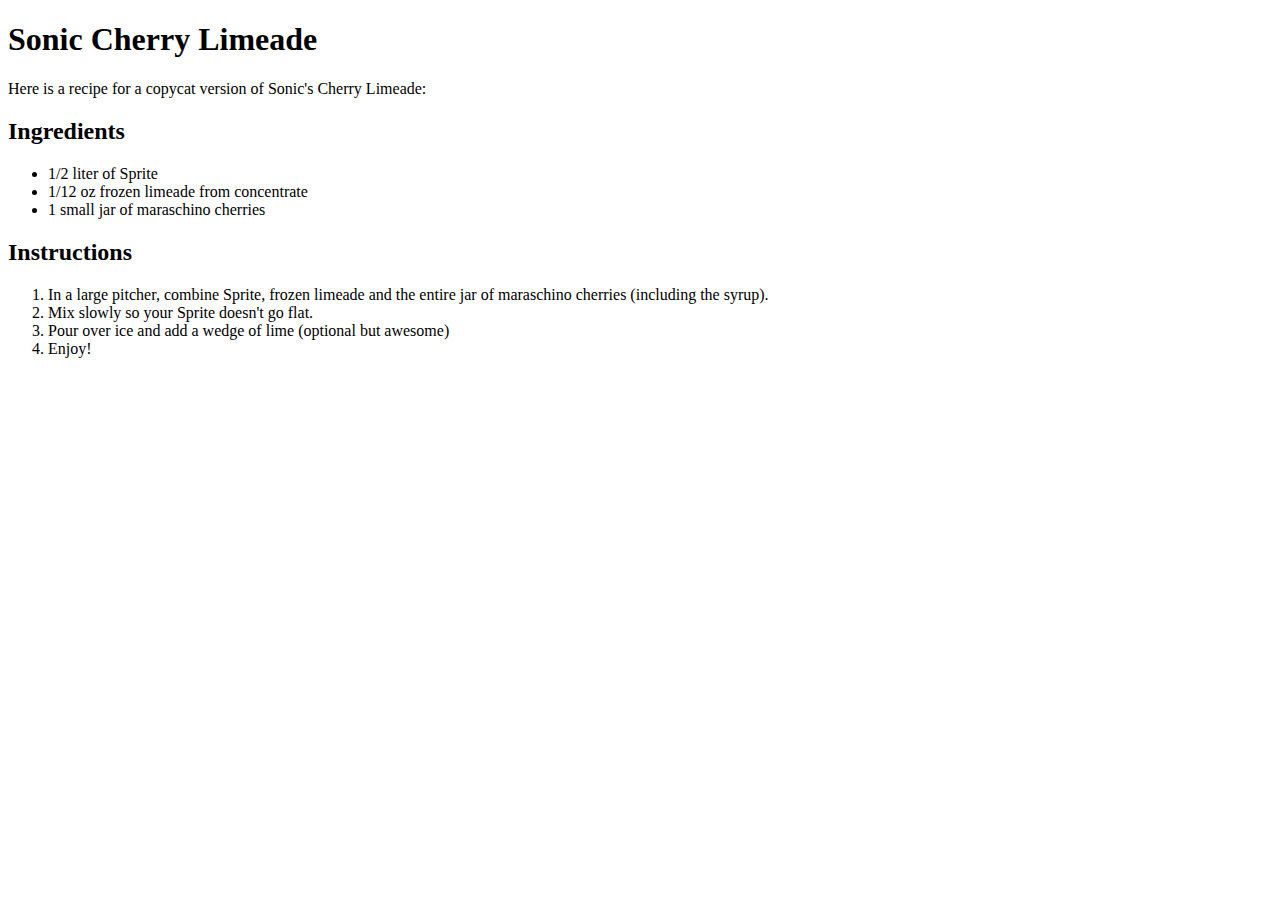
==== recipes/limeade.html @ 54a54f15 "feat: :sparkles: add limeade recipe" ====
<!DOCTYPE html>
<html lang="en">
<head>
    <meta charset="UTF-8">
    <meta name="viewport" content="width=device-width, initial-scale=1.0">
    <title>Sonic Cherry Limeade</title>
</head>
<body>
    <h1>Sonic Cherry Limeade</h1>

    <p>Here is a recipe for a copycat version of Sonic's Cherry Limeade:</p>

    <h2>Ingredients</h2>
    <ul>
        <li>1/2 liter of Sprite</li>
        <li>1/12 oz frozen limeade from concentrate</li>
        <li>1 small jar of maraschino cherries</li>
    </ul>

    <h2>Instructions</h2>
    <ol>
        <li>In a large pitcher, combine Sprite, frozen limeade and the entire jar of maraschino cherries (including the syrup).</li>
        <li>Mix slowly so your Sprite doesn't go flat.</li>
        <li>Pour over ice and add a wedge of lime (optional but awesome)</li>
        <li>Enjoy!</li>
    </ol>
</body>
</html>
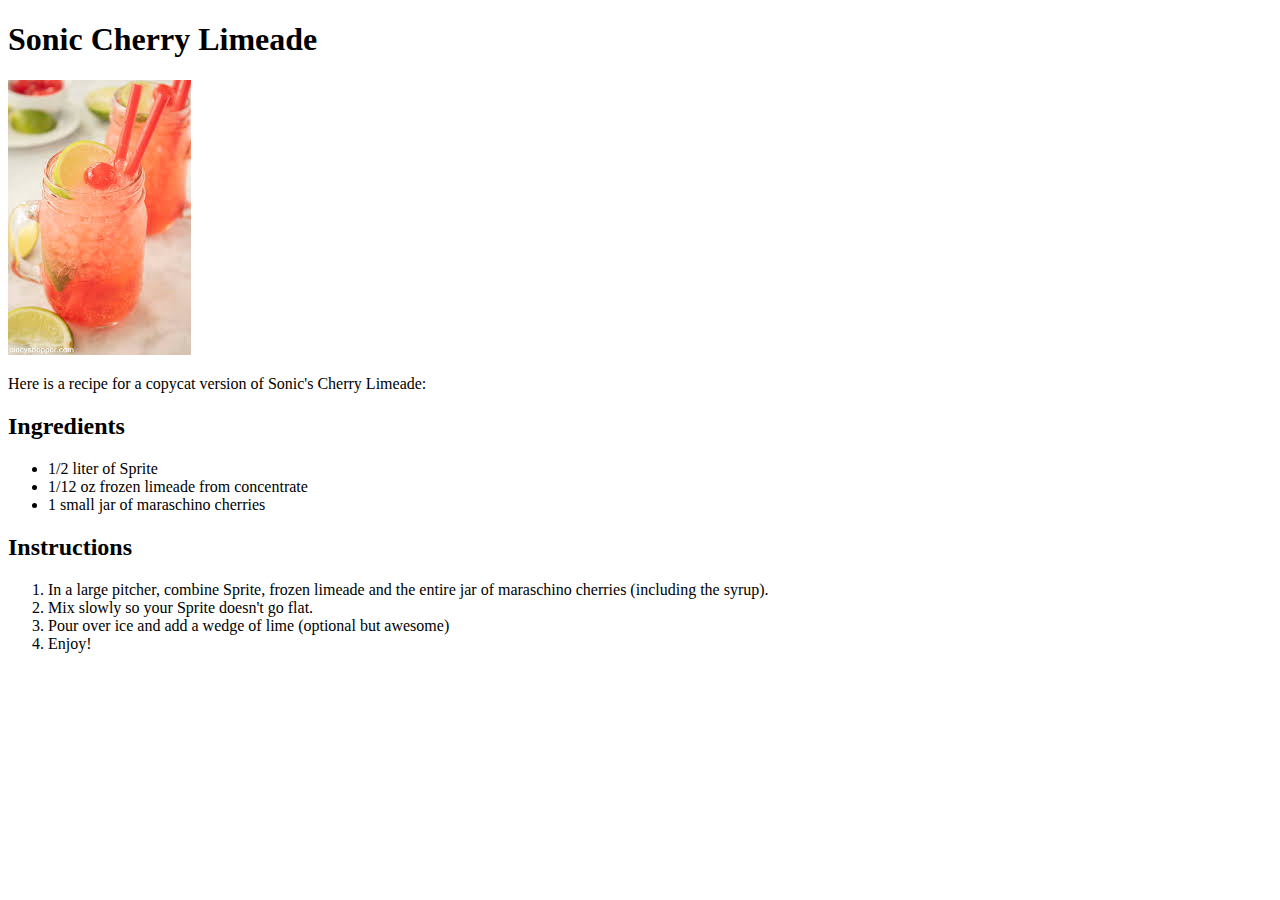
==== commit b790fc5f: "feat: :sparkles: add images to recipes" ====
--- a/recipes/limeade.html
+++ b/recipes/limeade.html
@@ -7,6 +7,8 @@
 </head>
 <body>
     <h1>Sonic Cherry Limeade</h1>
+
+    <img src="../images/limeade.jpg" alt="Sonic Cherry Limeade">
 
     <p>Here is a recipe for a copycat version of Sonic's Cherry Limeade:</p>
 
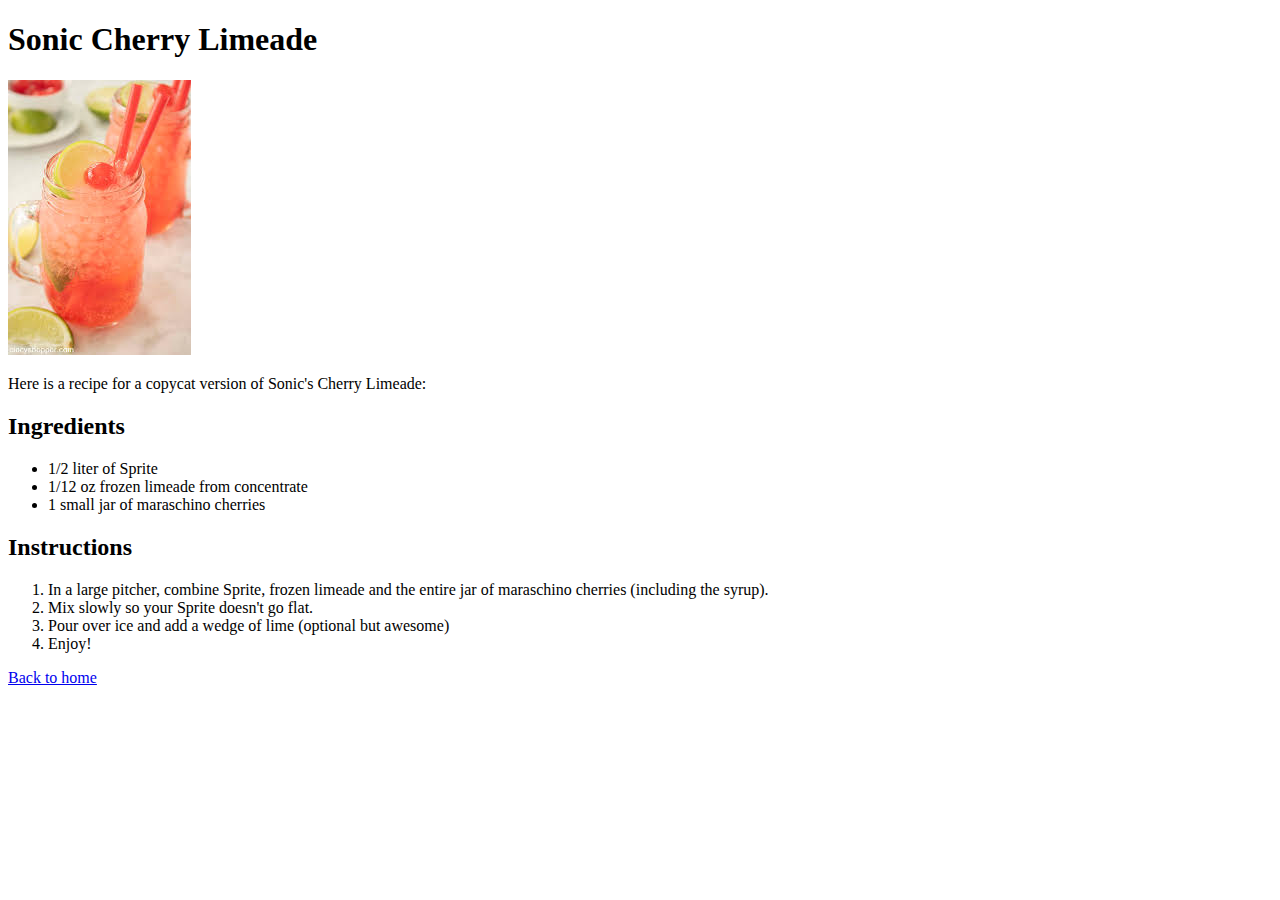
==== commit e0176fd1: "feat: :sparkles: add links to home page in recipes" ====
--- a/recipes/limeade.html
+++ b/recipes/limeade.html
@@ -3,7 +3,7 @@
 <head>
     <meta charset="UTF-8">
     <meta name="viewport" content="width=device-width, initial-scale=1.0">
-    <title>Sonic Cherry Limeade</title>
+    <title>Sonic Cherry Limeade - Odin Recipes</title>
 </head>
 <body>
     <h1>Sonic Cherry Limeade</h1>
@@ -26,5 +26,7 @@
         <li>Pour over ice and add a wedge of lime (optional but awesome)</li>
         <li>Enjoy!</li>
     </ol>
+
+    <a href="../index.html">Back to home</a>
 </body>
 </html>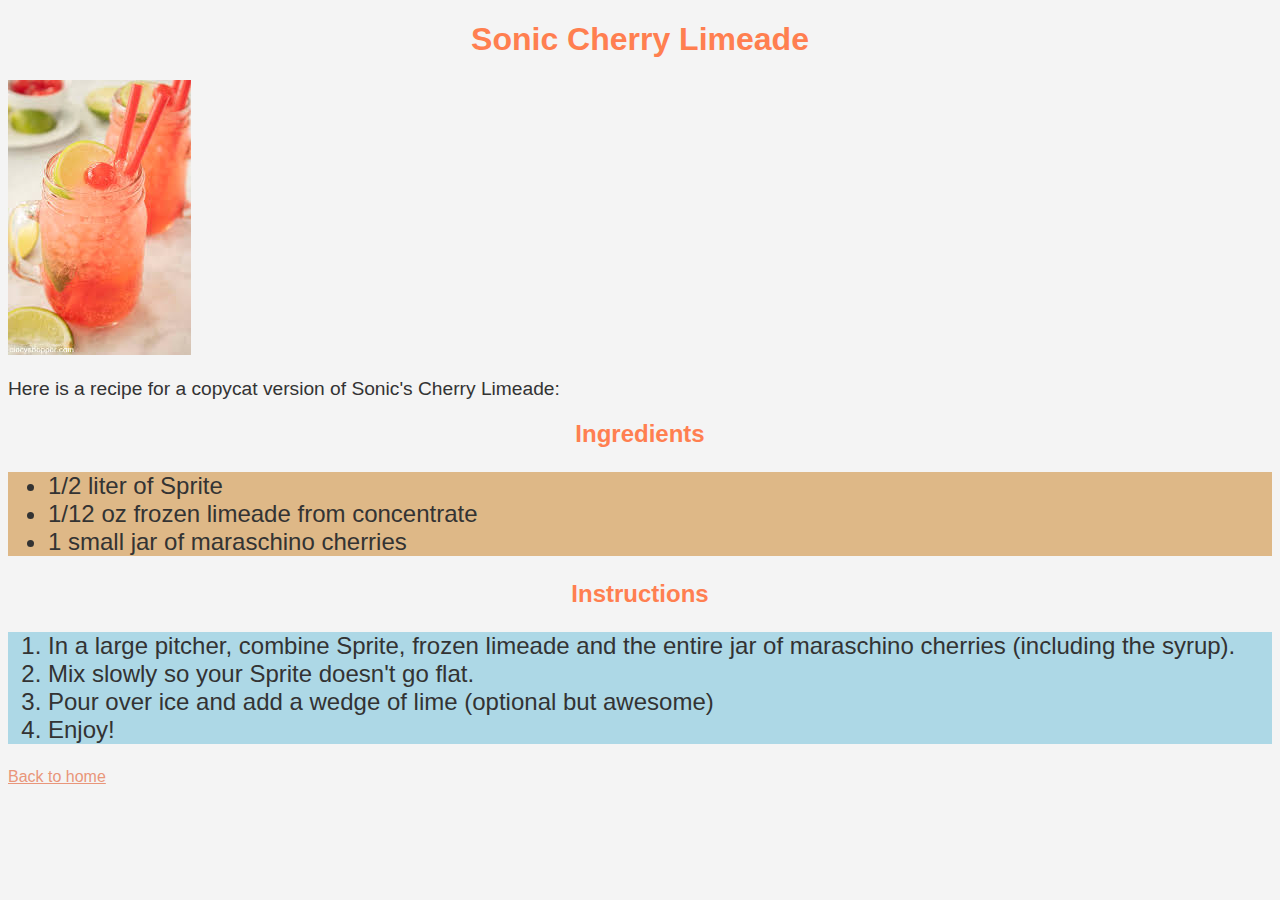
==== commit 739d53e4: "style: :lipstick: add styling to all pages" ====
--- a/recipes/limeade.html
+++ b/recipes/limeade.html
@@ -4,6 +4,7 @@
     <meta charset="UTF-8">
     <meta name="viewport" content="width=device-width, initial-scale=1.0">
     <title>Sonic Cherry Limeade - Odin Recipes</title>
+    <link rel="stylesheet" href="../styles.css">
 </head>
 <body>
     <h1>Sonic Cherry Limeade</h1>
@@ -13,14 +14,14 @@
     <p>Here is a recipe for a copycat version of Sonic's Cherry Limeade:</p>
 
     <h2>Ingredients</h2>
-    <ul>
+    <ul class="ingredients">
         <li>1/2 liter of Sprite</li>
         <li>1/12 oz frozen limeade from concentrate</li>
         <li>1 small jar of maraschino cherries</li>
     </ul>
 
     <h2>Instructions</h2>
-    <ol>
+    <ol class="instructions">
         <li>In a large pitcher, combine Sprite, frozen limeade and the entire jar of maraschino cherries (including the syrup).</li>
         <li>Mix slowly so your Sprite doesn't go flat.</li>
         <li>Pour over ice and add a wedge of lime (optional but awesome)</li>
--- a/styles.css
+++ b/styles.css
@@ -0,0 +1,34 @@
+body {
+    font-family: Arial, sans-serif;
+    background-color: #f4f4f4;
+    color: #333;
+}
+
+h1,
+h2 {
+    color: coral;
+    text-align: center;
+}
+
+p,
+ul,
+ol {
+    font-size: 1.2em;
+}
+
+a {
+    color: darksalmon;
+}
+
+.ingredients,
+.instructions {
+    font-size: 1.5em;
+}
+
+.ingredients {
+    background-color: burlywood;
+}
+
+.instructions {
+    background-color: lightblue;
+}
